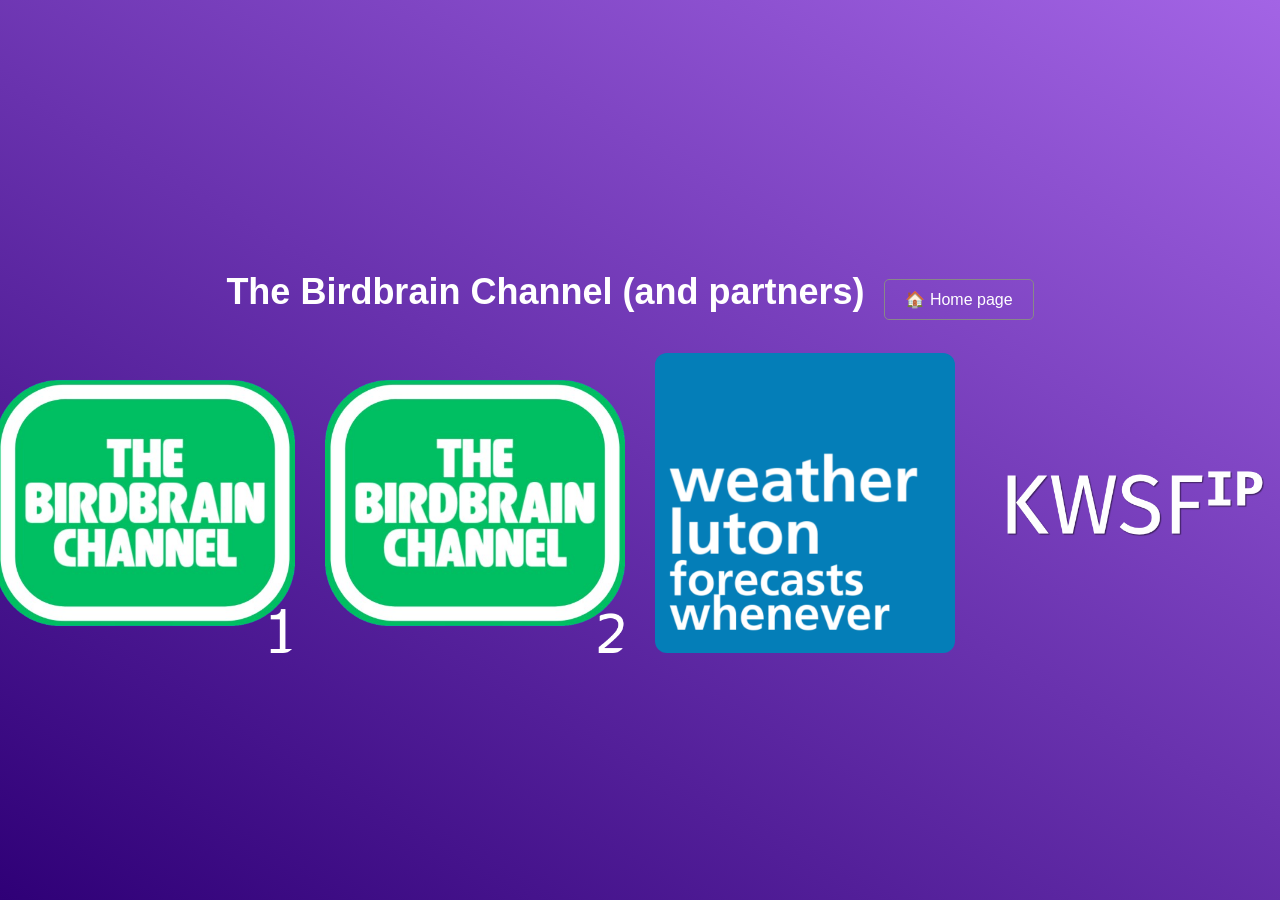
==== streams/index.html @ 7f4ab088 "oops i forgot the streams page" ====
<!DOCTYPE html>
<html lang="en">
<head>
    <meta charset="UTF-8">
    <meta name="viewport" content="width=device-width, initial-scale=1.0">

    <title>The Birdbrain Channel</title>

    <link rel="icon" href="../favicon.ico" type="image/x-icon">
    <link rel="stylesheet" href="../styles.css">
</head>

<body class="home-page">

    <main class="container">

        <div class="header-bar">
            <h1>The Birdbrain Channel (and partners)</h1>

            <button class="back-button" type="button" onclick="window.location.href='../'">
                🏠 Home page
            </button><br><br>
        </div>

        <div class="channels">

            <a class="channel tbbchnl" href="./thebbchnl-ch01/">
                <img
                    src="../images/thebbchnl-ch01.png"
                    alt="Channel 1">
            </a>

            <a class="channel tbbchnl" href="./thebbchnl-ch02/">
                <img
                    src="../images/thebbchnl-ch02.png"
                    alt="Channel 2">
            </a>

            <a class="channel wxluton" href="./weatherluton/">
                <img
                    src="../images/weatherluton.png"
                    alt="WeatherLuton">
            </a>

            <a class="channel kwsf-ip" href="./kwsf-ip/">
                <img
                    src="../images/KWSF_HQ.png"
                    alt="KWSF-IP">
            </a>

        </div>

    </main>

</body>
</html>
---- styles.css ----
* {
    box-sizing: border-box;
}

body {
    margin: 0;
    font-family: Arial, sans-serif;
}

/* =========================
   LANDING PAGE
   ========================= */

.landing-page {
    min-height: 100vh;
    display: flex;
    align-items: center;
    justify-content: center;
    /* background: #111; */
    background: #2d3589;
    background: linear-gradient(315deg, #2d3589 0%, #583eb7 100%);
    color: white;
}

.watch-button {
    padding: 10px 20px;
    font-size: 16px;
    cursor: pointer;
    border: 1px solid #888;
    border-radius: 5px;
    background: none;
    color: white;
}

.watch-button:hover {
    background: rgba(255, 255, 255, 0.1);
}

/* =========================
   HOME PAGE
   ========================= */

.home-page {
    min-height: 100vh;
    display: flex;
    align-items: center;
    justify-content: center;
    /* background: #111; */
    background: #2f0077;
    background: linear-gradient(30deg, #2f0077 0%, #a364e5 100%);
    color: white;
}

.header-bar {
    display: flex;
    align-items: center;
    justify-content: center;
    gap: 20px;
}

.container {
    width: 100%;
    max-width: 1200px;
    padding: 30px;
    text-align: center;
}

h1 {
    margin-bottom: 40px;
    font-size: 36px;
}

.channels {
    display: grid;
    grid-template-columns: repeat(4, 300px);
    gap: 30px;
    justify-content: center;
}

.channel {
    display: block;
    width: 300px;
    height: 300px;
    border-radius: 12px;
    overflow: hidden;

    transition:
        transform 0.2s ease,
        box-shadow 0.2s ease;
}

.channel:hover {
    transform: scale(1.05);
    box-shadow: 0 8px 30px rgba(255, 255, 255, 0.75);
    overflow: visible;
}

.wxluton:hover {
    transform: scale(1.05);
    box-shadow: 0 0px 360px rgba(7, 4, 184, 1);
    overflow: visible;
}

.tbbchnl:hover {
    transform: scale(1.05);
    box-shadow: 0 0px 60px rgb(0, 255, 132);
    overflow: visible;
}

.kwsf-ip:hover {
    transform: scale(1.05);
    box-shadow: 0 0px 60px rgba(50, 49, 192, 1);
    overflow: visible;
}

.channel img {
    display: block;
    width: 300px;
    height: 300px;
    object-fit: contain;
}


/* =========================
   STREAM PAGE
   ========================= */

.stream-page {
    min-height: 100vh;
}

.toolbar {
    padding: 10px;
    background: #f5f5f5;
    border-bottom: 1px solid #ccc;
}

.back-button {
    padding: 10px 20px;
    font-size: 16px;
    cursor: pointer;
    border: 1px solid #888;
    border-radius: 5px;
    background: white;
}

.home-page .back-button {
    background: none;
    color: white;
}

.back-button:hover {
    background: #e5e5e5;
}

.home-page .back-button:hover {
    background: rgba(255, 255, 255, 0.1);
}

iframe {
    width: 100%;
    height: calc(100vh - 62px);
    border: none;
    display: block;
}


@media (max-width: 700px) {
    .channels {
        flex-wrap: wrap;
    }

    h1 {
        font-size: 28px;
    }
}
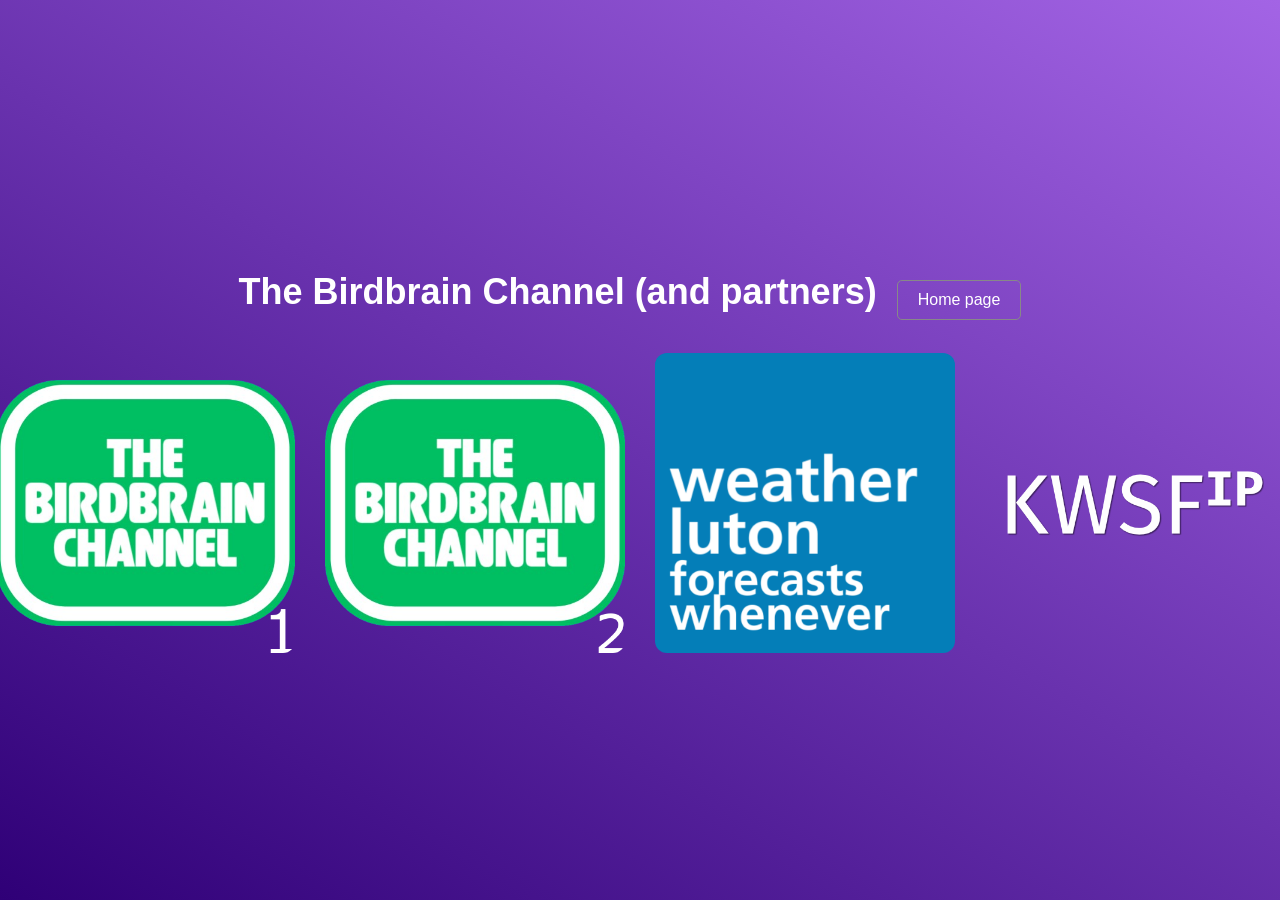
==== commit b0810828: "remove emojis due to some older systems not rendering them properly" ====
--- a/streams/index.html
+++ b/streams/index.html
@@ -18,7 +18,7 @@
             <h1>The Birdbrain Channel (and partners)</h1>
 
             <button class="back-button" type="button" onclick="window.location.href='../'">
-                🏠 Home page
+                Home page
             </button><br><br>
         </div>
 
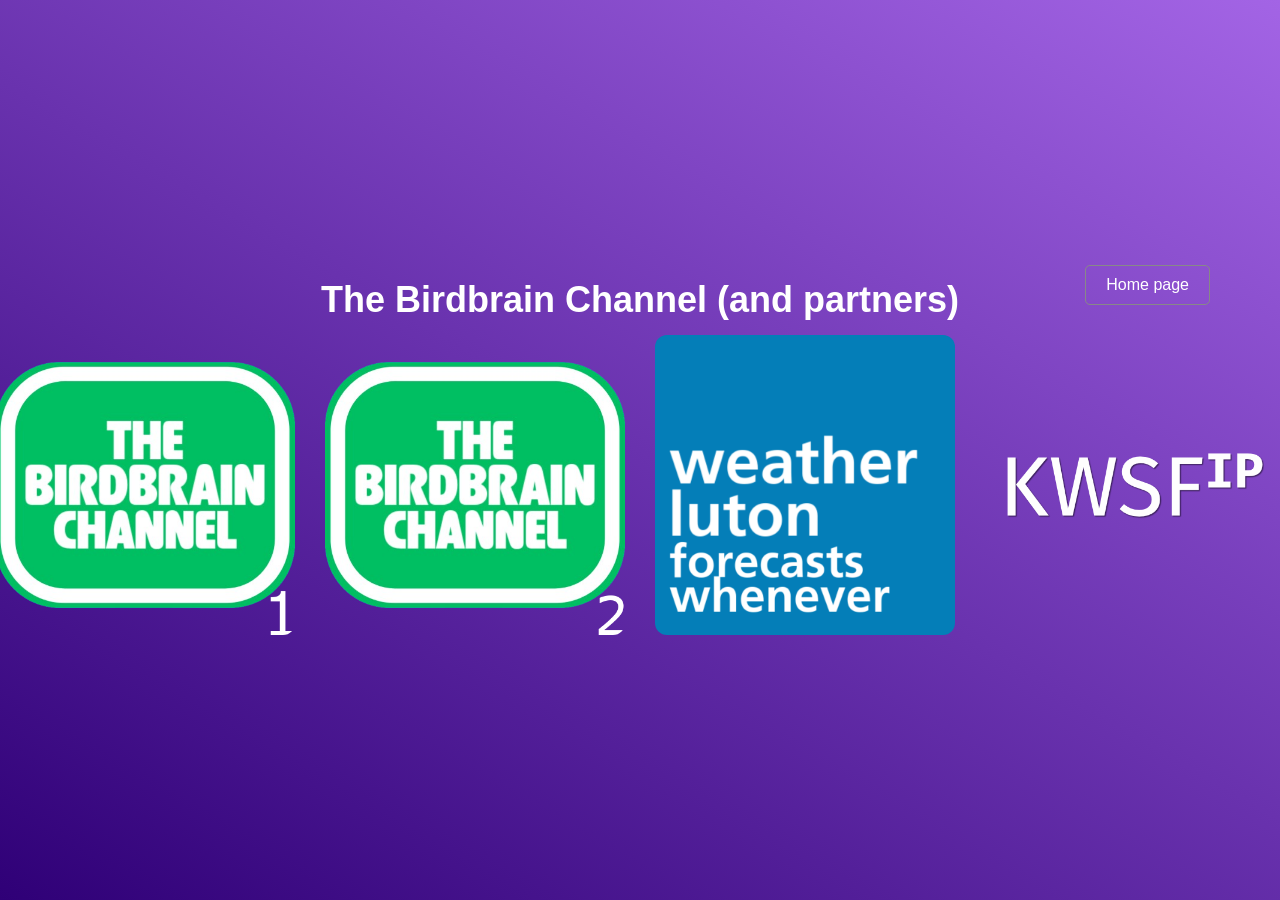
==== commit e8ea9eae: "remove line breaks and fix up some css" ====
--- a/streams/index.html
+++ b/streams/index.html
@@ -19,7 +19,7 @@
 
             <button class="back-button" type="button" onclick="window.location.href='../'">
                 Home page
-            </button><br><br>
+            </button>
         </div>
 
         <div class="channels">
--- a/styles.css
+++ b/styles.css
@@ -22,6 +22,19 @@
     color: white;
 }
 
+.header-bar {
+    display: grid;
+    grid-template-columns: 1fr auto 1fr;
+    align-items: center;
+    width: 100%;
+}
+
+.header-bar h1 {
+    grid-column: 2;
+    text-align: center;
+    margin: 0;
+}
+
 .watch-button {
     padding: 10px 20px;
     font-size: 16px;
@@ -30,6 +43,8 @@
     border-radius: 5px;
     background: none;
     color: white;
+    grid-column: 3;
+    justify-self: end;
 }
 
 .watch-button:hover {
@@ -49,13 +64,6 @@
     background: #2f0077;
     background: linear-gradient(30deg, #2f0077 0%, #a364e5 100%);
     color: white;
-}
-
-.header-bar {
-    display: flex;
-    align-items: center;
-    justify-content: center;
-    gap: 20px;
 }
 
 .container {
@@ -147,6 +155,9 @@
 .home-page .back-button {
     background: none;
     color: white;
+    grid-column: 3;
+    justify-self: end;
+    margin-bottom: 30px;
 }
 
 .back-button:hover {
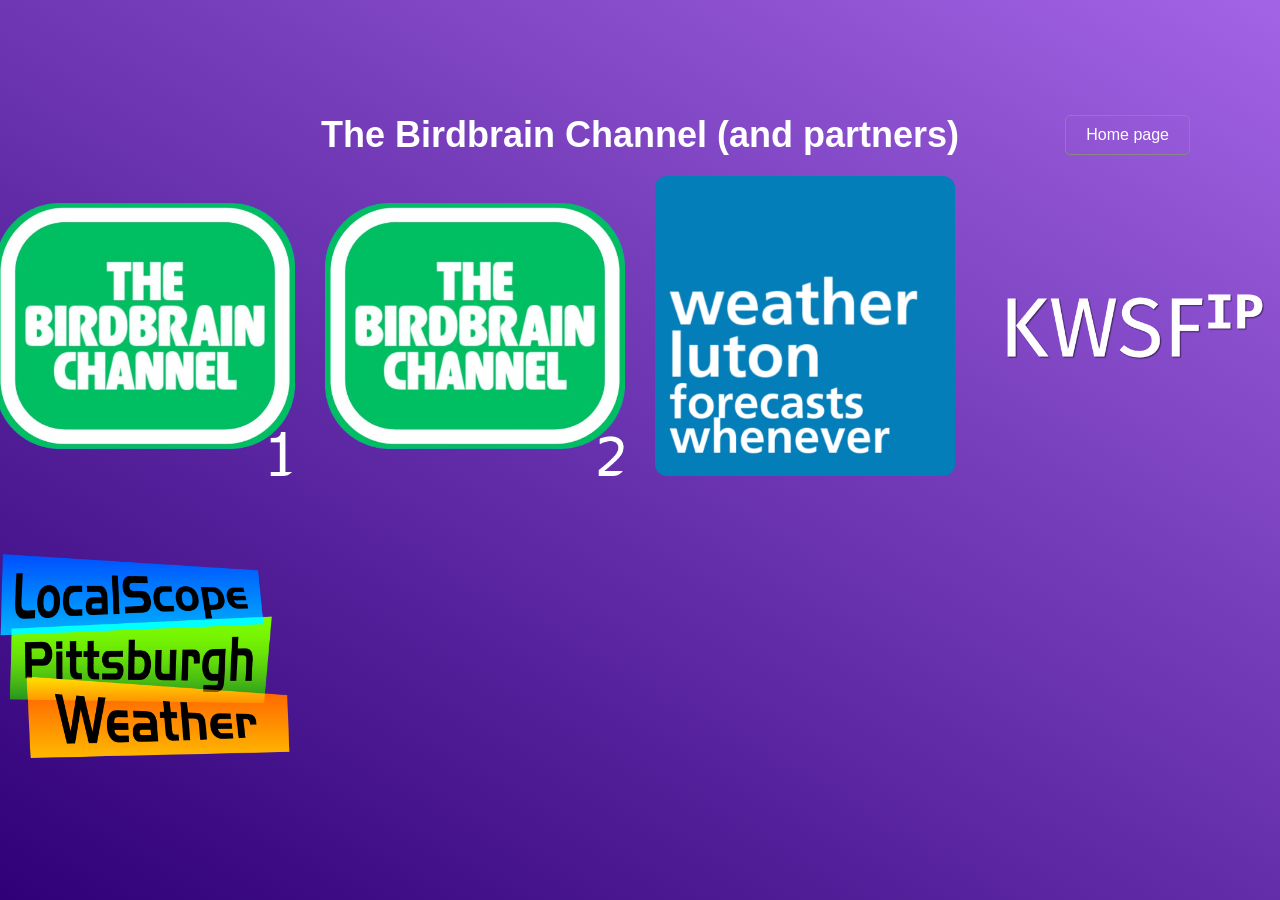
==== commit e2936c89: "add localscope" ====
--- a/streams/index.html
+++ b/streams/index.html
@@ -48,6 +48,12 @@
                     alt="KWSF-IP">
             </a>
 
+            <a class="channel localscope" href="./localscope/">
+                <img
+                    src="../images/llogo2.png"
+                    alt="LocalScope">
+            </a>
+
         </div>
 
     </main>
--- a/styles.css
+++ b/styles.css
@@ -27,12 +27,13 @@
     grid-template-columns: 1fr auto 1fr;
     align-items: center;
     width: 100%;
+    padding: 20px;
 }
 
 .header-bar h1 {
     grid-column: 2;
+    margin: 0;
     text-align: center;
-    margin: 0;
 }
 
 .watch-button {
@@ -105,7 +106,7 @@
 
 .wxluton:hover {
     transform: scale(1.05);
-    box-shadow: 0 0px 360px rgba(7, 4, 184, 1);
+    box-shadow: 0 0px 60px rgba(7, 4, 184, 1);
     overflow: visible;
 }
 
@@ -157,7 +158,6 @@
     color: white;
     grid-column: 3;
     justify-self: end;
-    margin-bottom: 30px;
 }
 
 .back-button:hover {
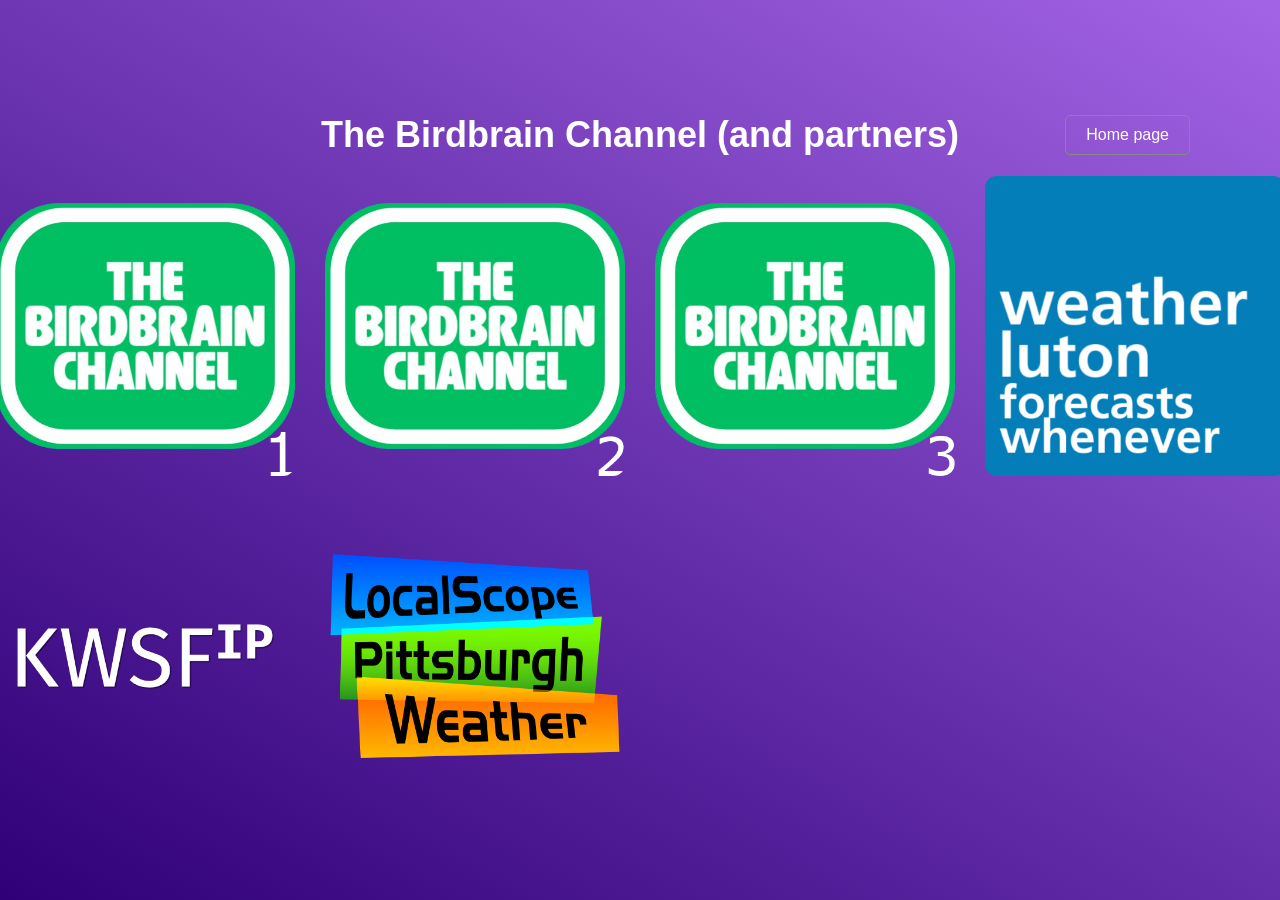
==== commit c79ac7bb: "add tbbchnl-ch03" ====
--- a/streams/index.html
+++ b/streams/index.html
@@ -27,13 +27,19 @@
             <a class="channel tbbchnl" href="./thebbchnl-ch01/">
                 <img
                     src="../images/thebbchnl-ch01.png"
-                    alt="Channel 1">
+                    alt="The Birdbrain Channel - Channel 1">
             </a>
 
             <a class="channel tbbchnl" href="./thebbchnl-ch02/">
                 <img
                     src="../images/thebbchnl-ch02.png"
-                    alt="Channel 2">
+                    alt="The Birdbrain Channel - Channel 2">
+            </a>
+
+            <a class="channel tbbchnl" href="./thebbchnl-ch03/">
+                <img
+                    src="../images/thebbchnl-ch03.png"
+                    alt="The Birdbrain Channel - Channel 3">
             </a>
 
             <a class="channel wxluton" href="./weatherluton/">
--- a/styles.css
+++ b/styles.css
@@ -52,6 +52,24 @@
     background: rgba(255, 255, 255, 0.1);
 }
 
+.column {
+  float: left;
+  width: 33.33%;
+}
+
+@media screen and (max-width: 600px) {
+  .column {
+    width: 100%;
+  }
+}
+
+/* Clear floats after the columns */
+.partners:after {
+  content: "";
+  display: table;
+  clear: both;
+}
+
 /* =========================
    HOME PAGE
    ========================= */
@@ -122,13 +140,18 @@
     overflow: visible;
 }
 
+.localscope:hover {
+    transform: scale(1.05);
+    box-shadow: 0 0px 60px rgba(255, 124, 0, 1);
+    overflow: visible;
+}
+
 .channel img {
     display: block;
     width: 300px;
     height: 300px;
     object-fit: contain;
 }
-
 
 /* =========================
    STREAM PAGE
@@ -175,7 +198,6 @@
     display: block;
 }
 
-
 @media (max-width: 700px) {
     .channels {
         flex-wrap: wrap;
